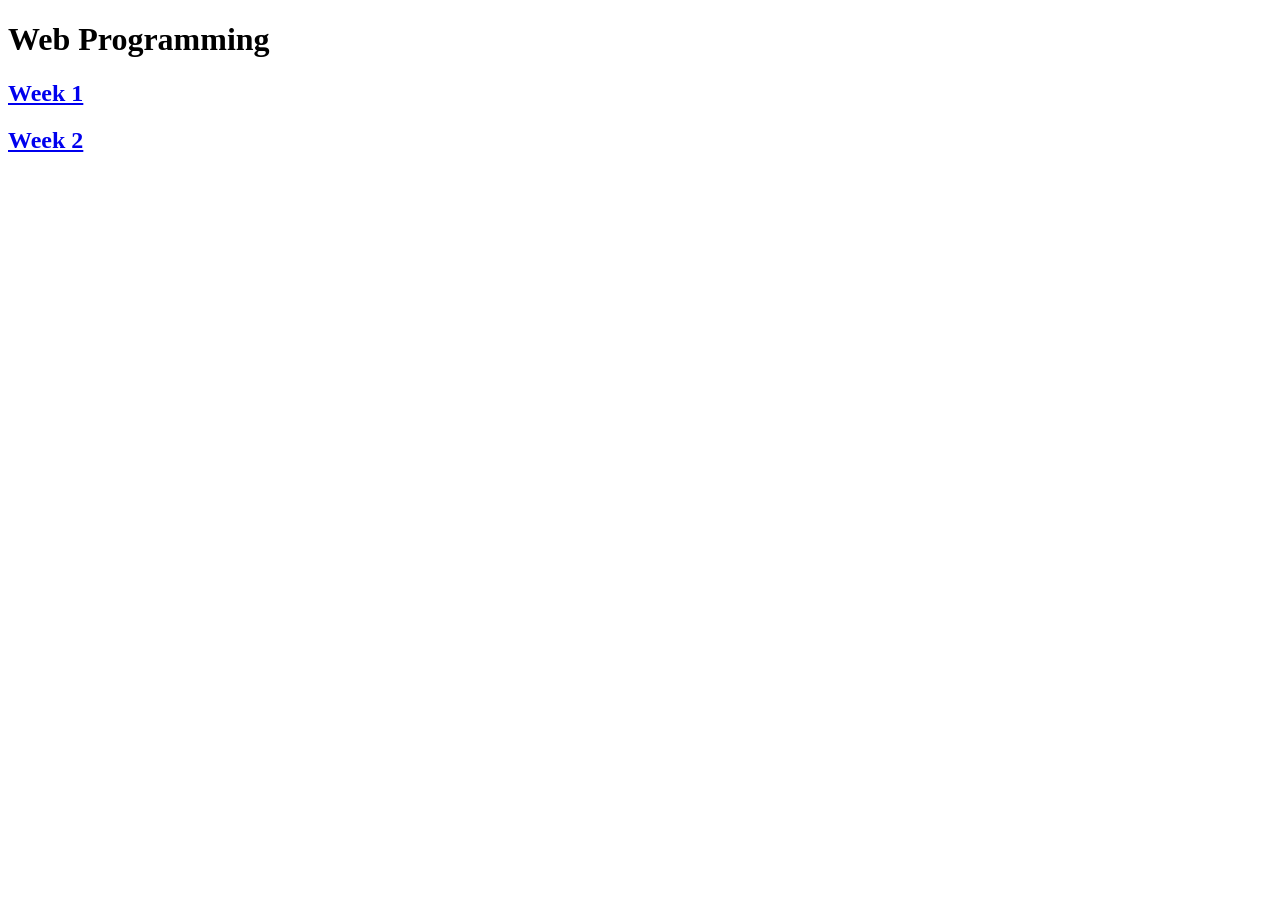
==== index.html @ 3198494b "commit" ====
<!doctype html>
<html lang="en">
    <head>
        <link rel="stylesheet" href="styleIndex.css">

        <meta name="viewport" content="width=device-width, initial-scale=1">
        
        <title>CSAE104 PROJECT</title>
    </head>
    <body>
  <main>
    <table>
     <h1>Web Programming</h1>

    <article>
      <h2><a href="Week1/week1.html">Week 1</a></h2>
    </article>

     <article>
      <h2><a href="Week2/week2.html">Week 2</a></h2>
    </article>


  </main>
  </table>

    </body>
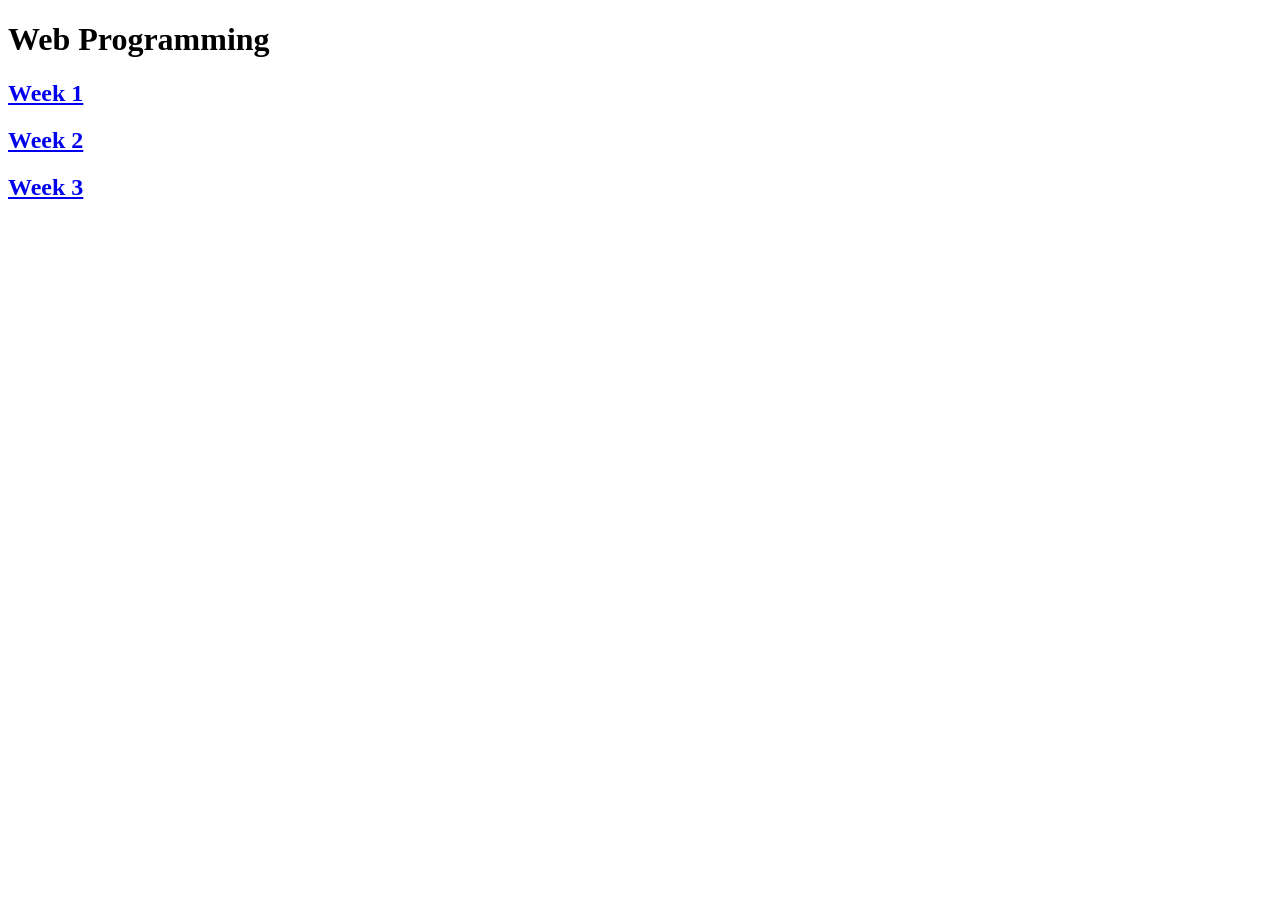
==== commit 06217587: "commit" ====
--- a/index.html
+++ b/index.html
@@ -1,7 +1,7 @@
 <!doctype html>
 <html lang="en">
     <head>
-        <link rel="stylesheet" href="styleIndex.css">
+        <link rel="stylesheet" href="style.css">
 
         <meta name="viewport" content="width=device-width, initial-scale=1">
         
@@ -13,11 +13,15 @@
      <h1>Web Programming</h1>
 
     <article>
-      <h2><a href="Week1/week1.html">Week 1</a></h2>
+      <h2><a href="Week1/index.html">Week 1</a></h2>
     </article>
 
      <article>
-      <h2><a href="Week2/week2.html">Week 2</a></h2>
+      <h2><a href="Week2/index.html">Week 2</a></h2>
+    </article>
+
+    <article>
+      <h2><a href="Week3/index.html">Week 3</a></h2>
     </article>
 
 
